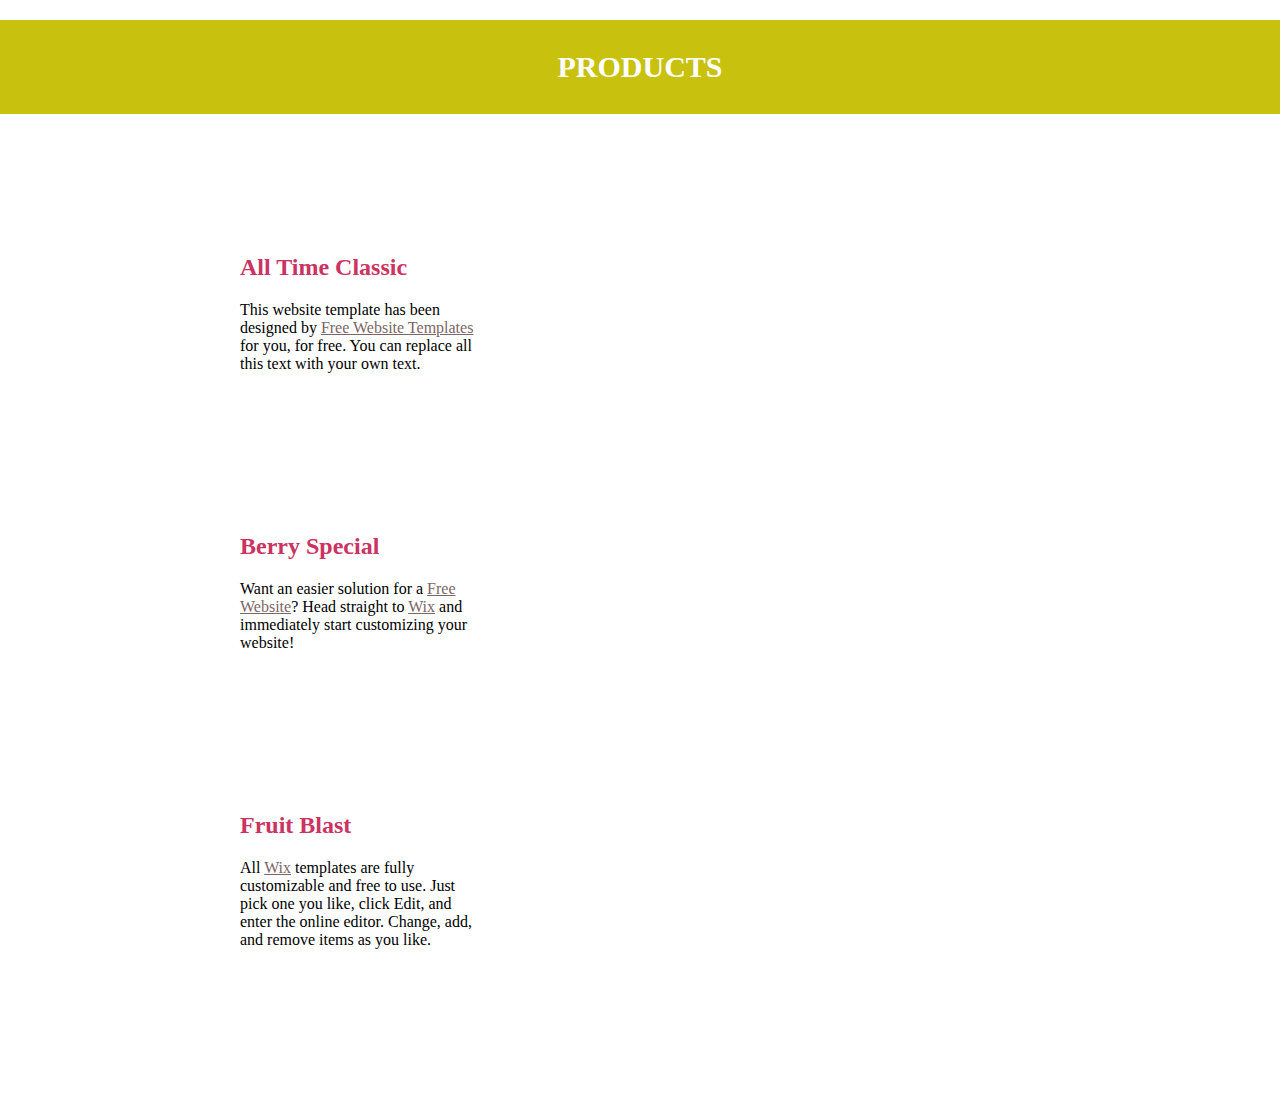
==== Freeze/product.html @ 1ad3505f "add new product" ====
<!DOCTYPE html>
<html lang="en">
<head>
  <meta charset="UTF-8">
  <title>Freeze</title>
  <link rel="stylesheet" href="css/style.css">
</head>
<body>
  <div class="wrapper product">
   <section class="menu">
     
   </section> 
   <section class="banner">
    <div class="bnr-section">
      <div class="bnr-sec">
        <h1>PRODUCTS</h1>
      </div>
    </div>
   </section>
   <section class="content inr">
     <aside>
       <ul>
         <li>
          <h2>All Time Classic</h2>
          <p>This website template has been designed by <a href="#">Free Website Templates</a> for you, for free. You can replace all this text with your own text.</p>
         </li>
         <li>
          <h2>Berry Special</h2>
          <p>Want an easier solution for a <a href="#">Free Website</a>? Head straight to <a href="#">Wix</a> and immediately start customizing your website!</p>
         </li>
         <li>
          <h2>Fruit Blast</h2>
          <p>All <a href="#">Wix</a> templates are fully customizable and free to use. Just pick one you like, click Edit, and enter the online editor. Change, add, and remove items as you like.</p>
         </li>
       </ul>
     </aside>
     <main>
       
     </main>
   </section>
   <section class="footer">
     
   </section>
  </div>
</body>
</html>
---- Freeze/css/style.css ----
@charset "utf-8";
body {
  margin: 0;
  padding: 0;
}
li {
  list-style: none;
}
.cFix:after{
  display: block;
  content: "";
  height: 0;
  clear: both;
  font-size: 0;
  visibility: hidden;
}
#wrapper {
  width: 100%;
}
.inr {
  width: 880px;
  margin: 0 auto;
}
/*Product CSS*/
aside {
  width: 280px;
  float: left;
}
main {
  width: 560px;
}
h2 {
  color: #cb3362;
}
.product aside {
  margin-right: 38px;
  padding-top: 40px;
}
.product a {
  color: #7a6666;
}
.product a:hover {
  color: #c8c10d;
}
.product .content {
  padding-top: 60px;
}
.product .content ul li {
  margin-bottom: 160px;
}
/* for header and footer */
.menu {
  background: #EEEBEC;
}
.menu .logo {
  float: left;
} 
.menu .contact-menu {
  float: right;
}
.contact-menu ul li {
  float: left;
  list-style-type: none;
}
.contact-menu ul li a {
  text-decoration: none;
  color: #7a6666;
}
.contact-menu ul li a span {
  display: none;
}
.contact-menu ul li a:hover {
  color: #c8c10d;
}
.contact-menu ul li a:hover span {
  display: block;
}
.contact-menu ul li a.menu-active,
.contact-menu ul li a.menu-active:hover {
  color: #cb3362;
}

/*----- start of about----- */

.bnr-section {
  background: #c8c10d;
}

.bnr-sec {
  max-width: 960px;
  margin: 0 auto;
}

.bnr-sec h1 {
  text-align: center;
  font-size: 30px;
  color: #fff;
  padding: 30px 0;
}
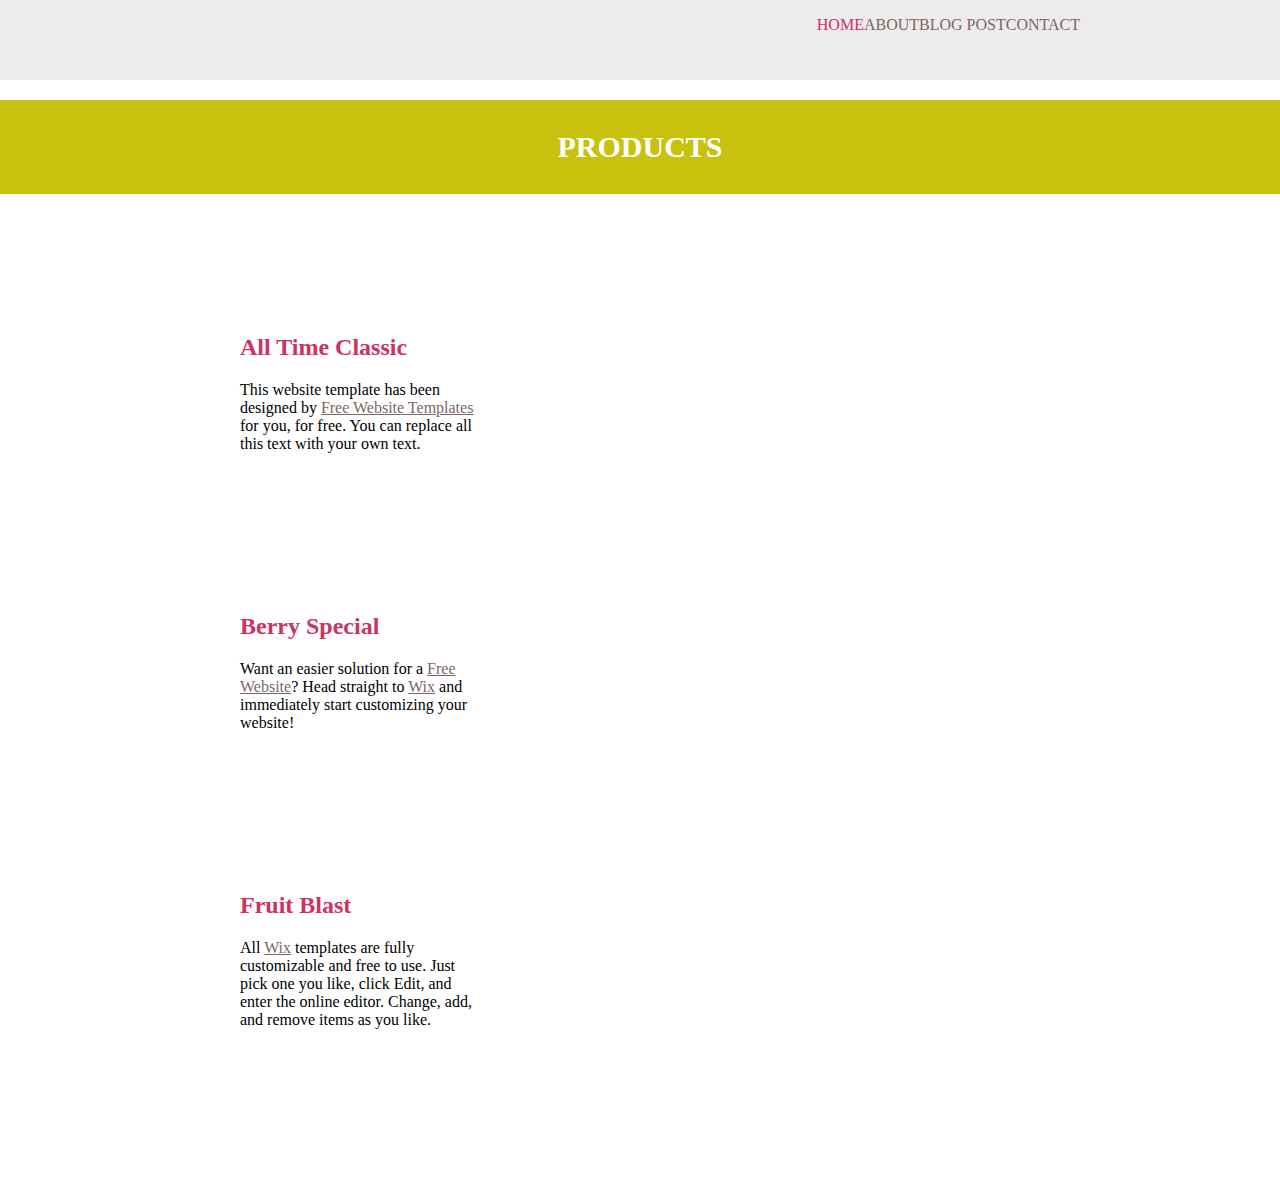
==== commit f8181f04: "dsf" ====
--- a/Freeze/product.html
+++ b/Freeze/product.html
@@ -8,7 +8,19 @@
 <body>
   <div class="wrapper product">
    <section class="menu">
-     
+     <div class="menu-inr inr cFix">
+       <div class="logo">
+         <a href=""><h1><img src="images/logo.png" alt=""></h1></a>
+       </div>
+       <div class="contact-menu">
+         <ul class="cFix">
+          <li><a href="#" class="menu-active">HOME</a></li>
+          <li><a href="#">ABOUT <span>PRODUCT</span></a></li>
+          <li><a href="#">BLOG <span>SINGLE</span> POST</a></li>
+          <li><a href="#">CONTACT</a></li>
+         </ul>
+       </div>
+     </div>
    </section> 
    <section class="banner">
     <div class="bnr-section">
@@ -35,7 +47,9 @@
        </ul>
      </aside>
      <main>
-       
+       <ul>
+         <li></li>
+       </ul>
      </main>
    </section>
    <section class="footer">
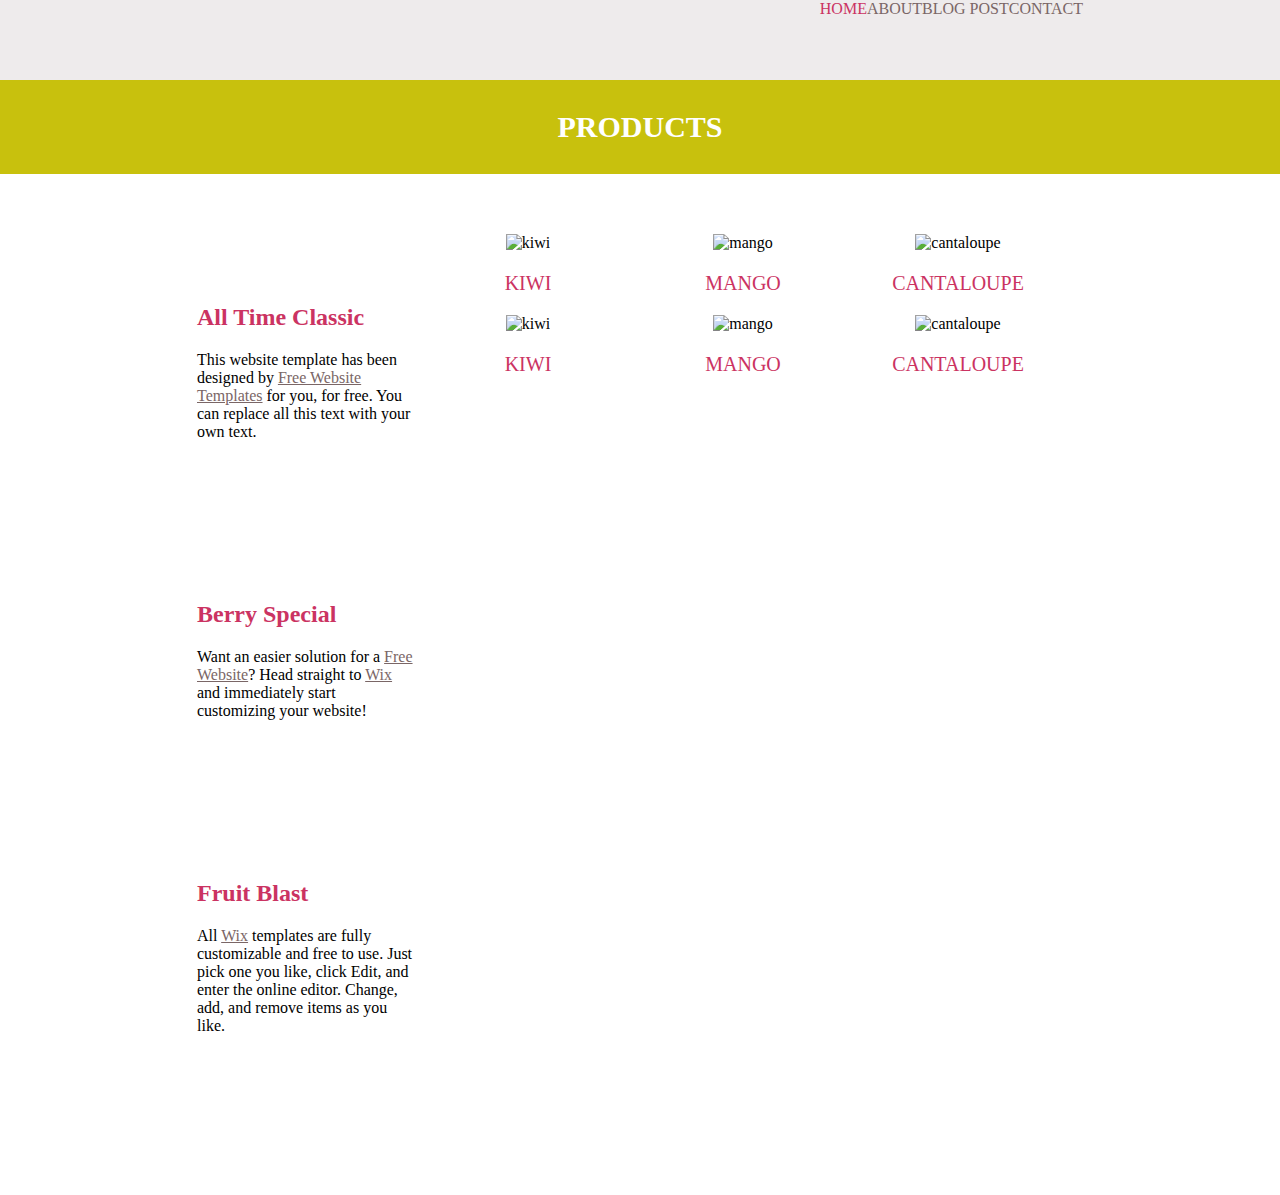
==== commit 17060227: "Merge pull request #8 from MyatChawSu/master" ====
--- a/Freeze/product.html
+++ b/Freeze/product.html
@@ -29,8 +29,8 @@
       </div>
     </div>
    </section>
-   <section class="content inr">
-     <aside>
+   <section class="content inr cFix">
+     <aside class="pro-content">
        <ul>
          <li>
           <h2>All Time Classic</h2>
@@ -46,9 +46,34 @@
          </li>
        </ul>
      </aside>
-     <main>
-       <ul>
-         <li></li>
+     <main class="ice">
+       <ul class="cFix">
+         <li>
+           <img src="images/kiwi.jpg" alt="kiwi">
+           <p>KIWI</p>
+         </li>
+         <li>
+           <img src="images/mango.jpg" alt="mango">
+           <p>MANGO</p>
+         </li>
+         <li>
+           <img src="images/cantaloupe.jpg" alt="cantaloupe">
+           <p>CANTALOUPE</p>
+         </li>
+       </ul>
+       <ul class="cFix">
+         <li>
+           <img src="images/kiwi.jpg" alt="kiwi">
+           <p>KIWI</p>
+         </li>
+         <li>
+           <img src="images/mango.jpg" alt="mango">
+           <p>MANGO</p>
+         </li>
+         <li>
+           <img src="images/cantaloupe.jpg" alt="cantaloupe">
+           <p>CANTALOUPE</p>
+         </li>
        </ul>
      </main>
    </section>
--- a/Freeze/css/style.css
+++ b/Freeze/css/style.css
@@ -1,5 +1,9 @@
 @charset "utf-8";
 body {
+  margin: 0;
+  padding: 0;
+}
+ul {
   margin: 0;
   padding: 0;
 }
@@ -22,19 +26,20 @@
   margin: 0 auto;
 }
 /*Product CSS*/
-aside {
-  width: 280px;
-  float: left;
-}
-main {
-  width: 560px;
-}
-h2 {
-  color: #cb3362;
+.product .inr {
+  width: 886px;
 }
 .product aside {
-  margin-right: 38px;
-  padding-top: 40px;
+  width: 220px;
+  float: left;
+  padding-top: 50px;
+}
+.product main {
+  width: 660px;
+  float: right;
+}
+h2,.ice ul li p {
+  color: #cb3362;
 }
 .product a {
   color: #7a6666;
@@ -45,8 +50,20 @@
 .product .content {
   padding-top: 60px;
 }
-.product .content ul li {
+.product .pro-content ul li {
   margin-bottom: 160px;
+}
+.ice ul li {
+  width: 210px;
+  float: left;
+  text-align: center;
+  margin-right: 5px;
+}
+.ice ul li:last-child {
+  margin-right: 0;
+}
+.ice ul li p {
+  font-size: 20px;
 }
 /* for header and footer */
 .menu {
@@ -89,11 +106,21 @@
 .bnr-sec {
   max-width: 960px;
   margin: 0 auto;
+  padding: 10px 0;
 }
 
 .bnr-sec h1 {
   text-align: center;
   font-size: 30px;
   color: #fff;
-  padding: 30px 0;
-}+  padding:0;
+}
+
+.ctn-image {
+  background: #ebebed;
+  margin: 0 auto;
+}
+
+.ctn-image img {
+  margin: 0 auto 0 200px;
+}
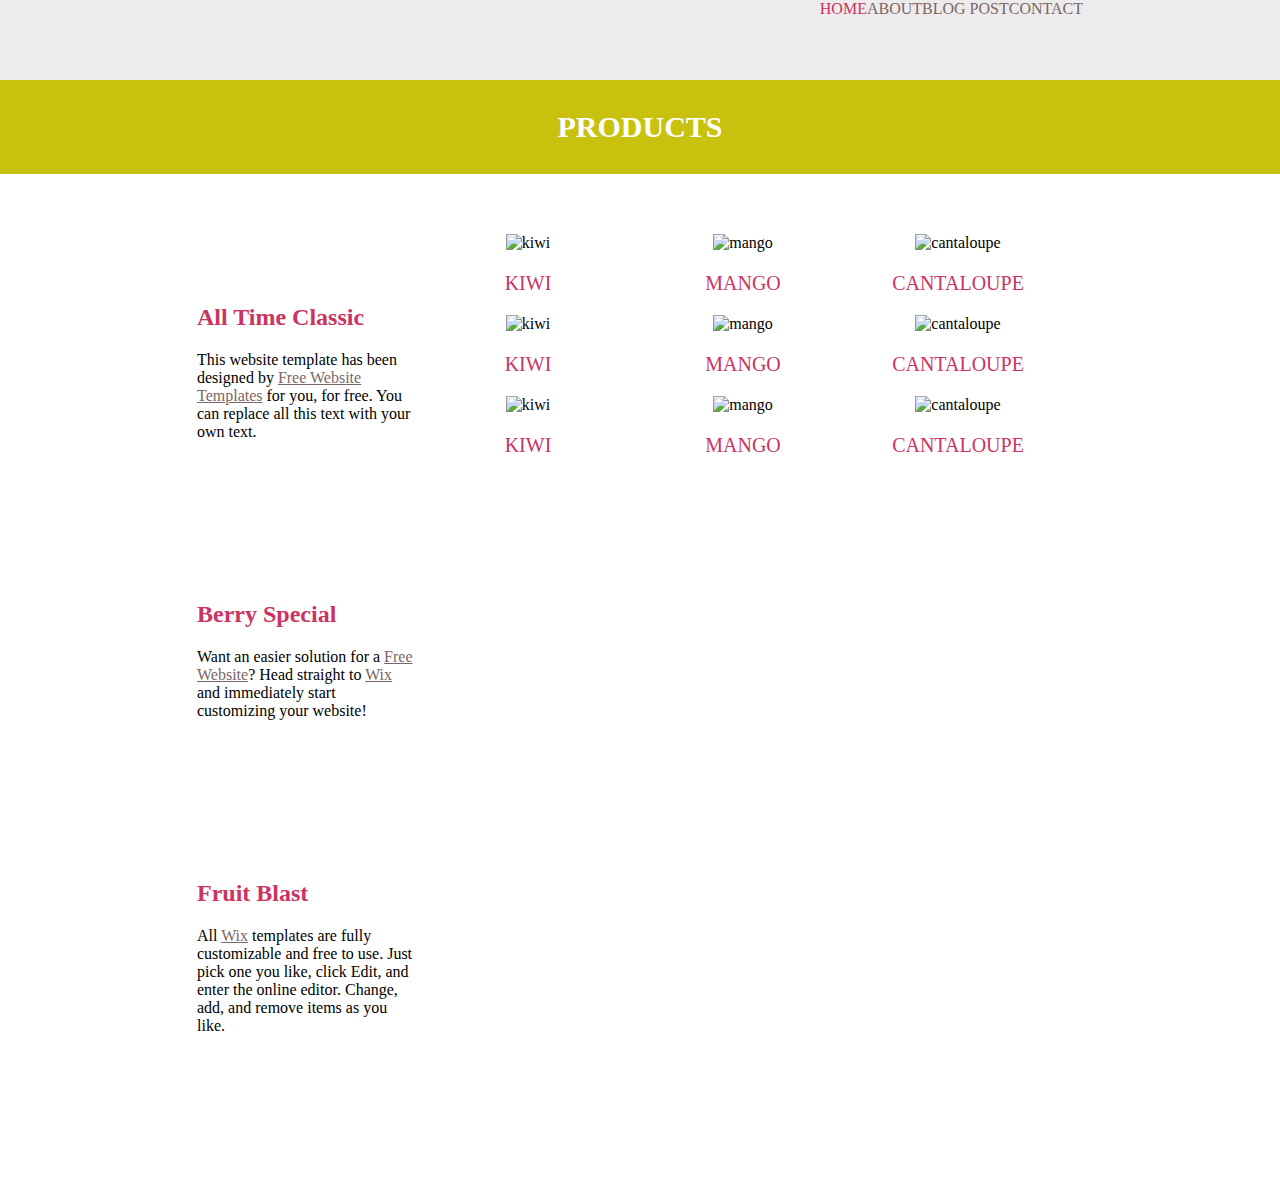
==== commit 60321932: "new comment" ====
--- a/Freeze/product.html
+++ b/Freeze/product.html
@@ -75,10 +75,21 @@
            <p>CANTALOUPE</p>
          </li>
        </ul>
+       <ul class="last_box cFix">
+         <li>
+           <img src="images/kiwi.jpg" alt="kiwi">
+           <p>KIWI</p>
+         </li>
+         <li>
+           <img src="images/mango.jpg" alt="mango">
+           <p>MANGO</p>
+         </li>
+         <li>
+           <img src="images/cantaloupe.jpg" alt="cantaloupe">
+           <p>CANTALOUPE</p>
+         </li>
+       </ul>
      </main>
-   </section>
-   <section class="footer">
-     
    </section>
   </div>
 </body>
--- a/Freeze/css/style.css
+++ b/Freeze/css/style.css
@@ -97,6 +97,48 @@
   color: #cb3362;
 }
 
+.footer {
+  background: #CB3362;
+  padding: 20px 0 100px 0;
+  text-align: center;
+}
+.footer ul{
+  width: 200px;
+  margin: 0 auto;  
+}
+.footer ul li {
+  float: left;
+  margin-right: 20px;
+}
+.footer p {
+  color: #fff;
+  font-size: 12px;
+}
+/* banner for home */
+.banner {
+  background: #F8F8F8;
+  position: relative;
+}
+.banner .brn-img {
+  width: 1126px;
+  margin: 0 auto;
+  display: block;
+}
+.banner a.brn-img02 {
+  width: 152px;
+  padding: 44px 0 54px 4px;
+  background: url(../images/circle.png);
+  position: absolute;
+  bottom: 106px;
+  right: 308px;
+  z-index: 9999;
+  color: #fff;
+  text-transform: uppercase;
+  text-decoration: none;
+  font-size: 27px;
+  line-height: 1;
+  text-align: center;
+}
 /*----- start of about----- */
 
 .bnr-section {
